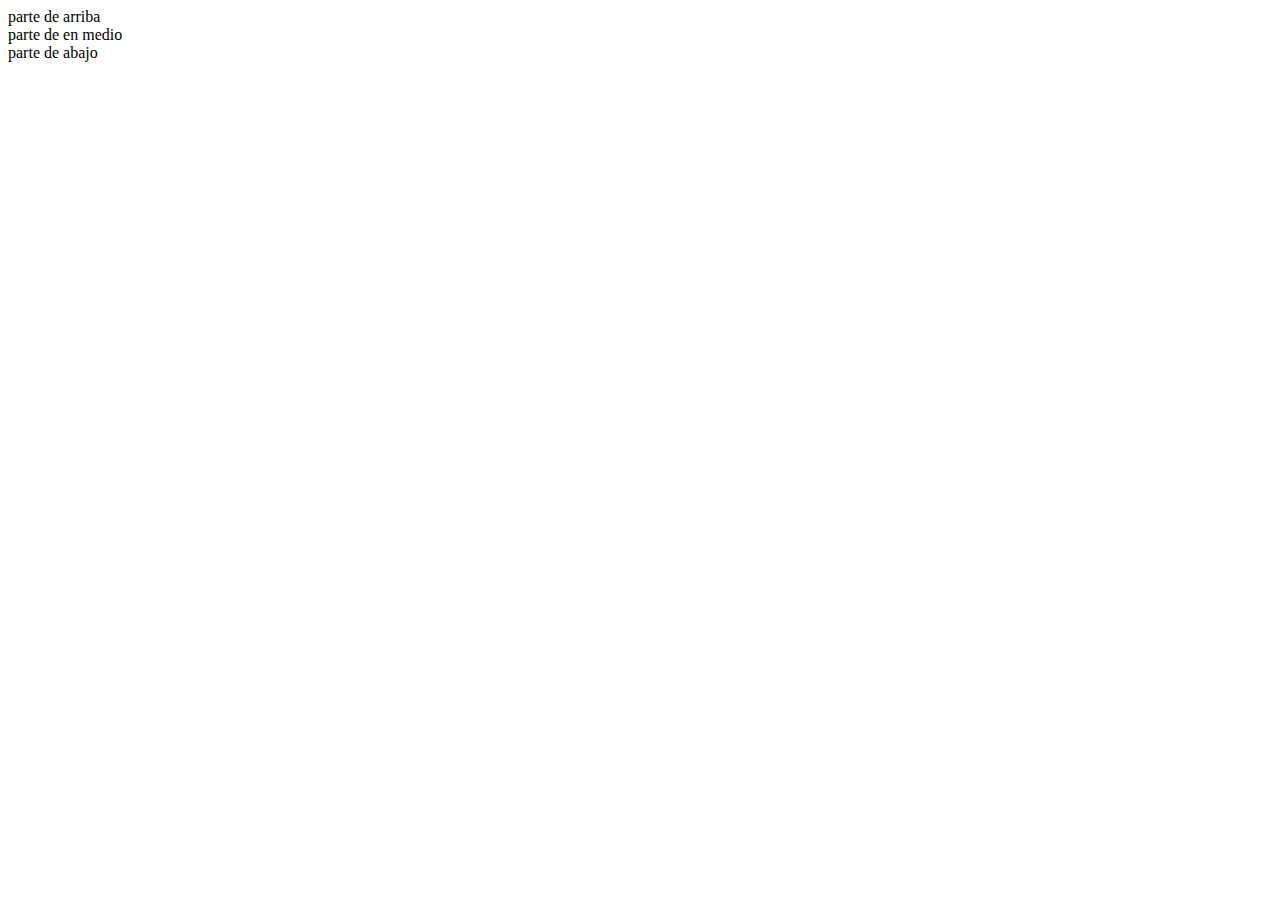
==== index.html @ 53731730 "added structure" ====
<!DOCTYPE html>
<html lang="en">
<head>
    <meta charset="UTF-8">
    <meta name="viewport" content="width=device-width, initial-scale=1.0">
    <meta http-equiv="X-UA-Compatible" content="ie=edge">
    <title>Bedu travels</title>
    <link rel="stylesheet" href="main.css">
</head>
<body>
    <section class="container">
        <div>parte de arriba</div>
        <div>parte de en medio</div>
        <div>parte de abajo</div>

    </section>
    
</body>
</html>
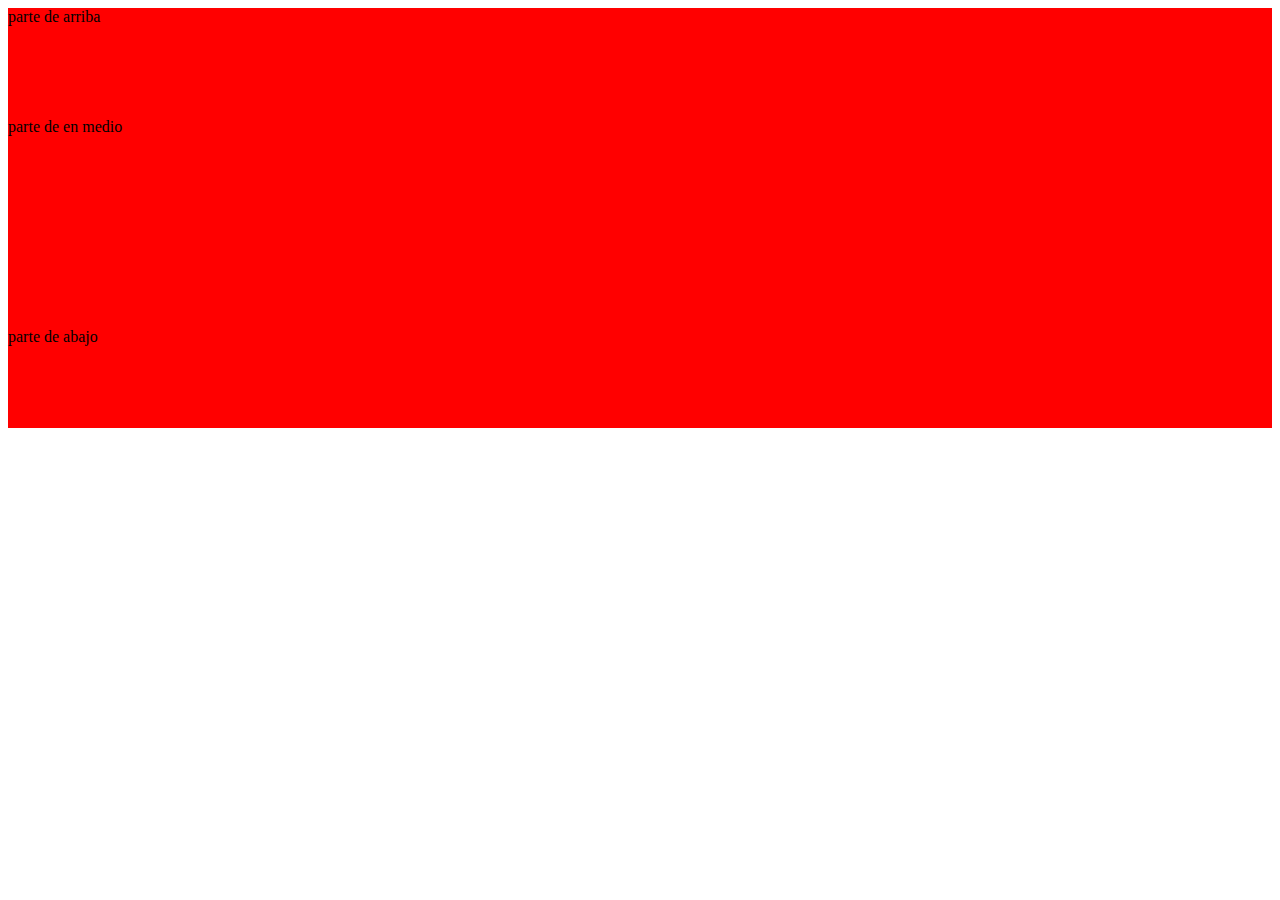
==== commit 24dc3f94: "assigned css file to html" ====
--- a/index.html
+++ b/index.html
@@ -5,7 +5,7 @@
     <meta name="viewport" content="width=device-width, initial-scale=1.0">
     <meta http-equiv="X-UA-Compatible" content="ie=edge">
     <title>Bedu travels</title>
-    <link rel="stylesheet" href="main.css">
+    <link rel="stylesheet" href="./assets/css/main.css">
 </head>
 <body>
     <section class="container">
--- a/assets/css/main.css
+++ b/assets/css/main.css
@@ -0,0 +1,8 @@
+.container {
+    
+    background-color: red;
+    display:grid;
+    grid-template-rows: 100px 200px 100px;
+    grid-gap:10px;
+    
+}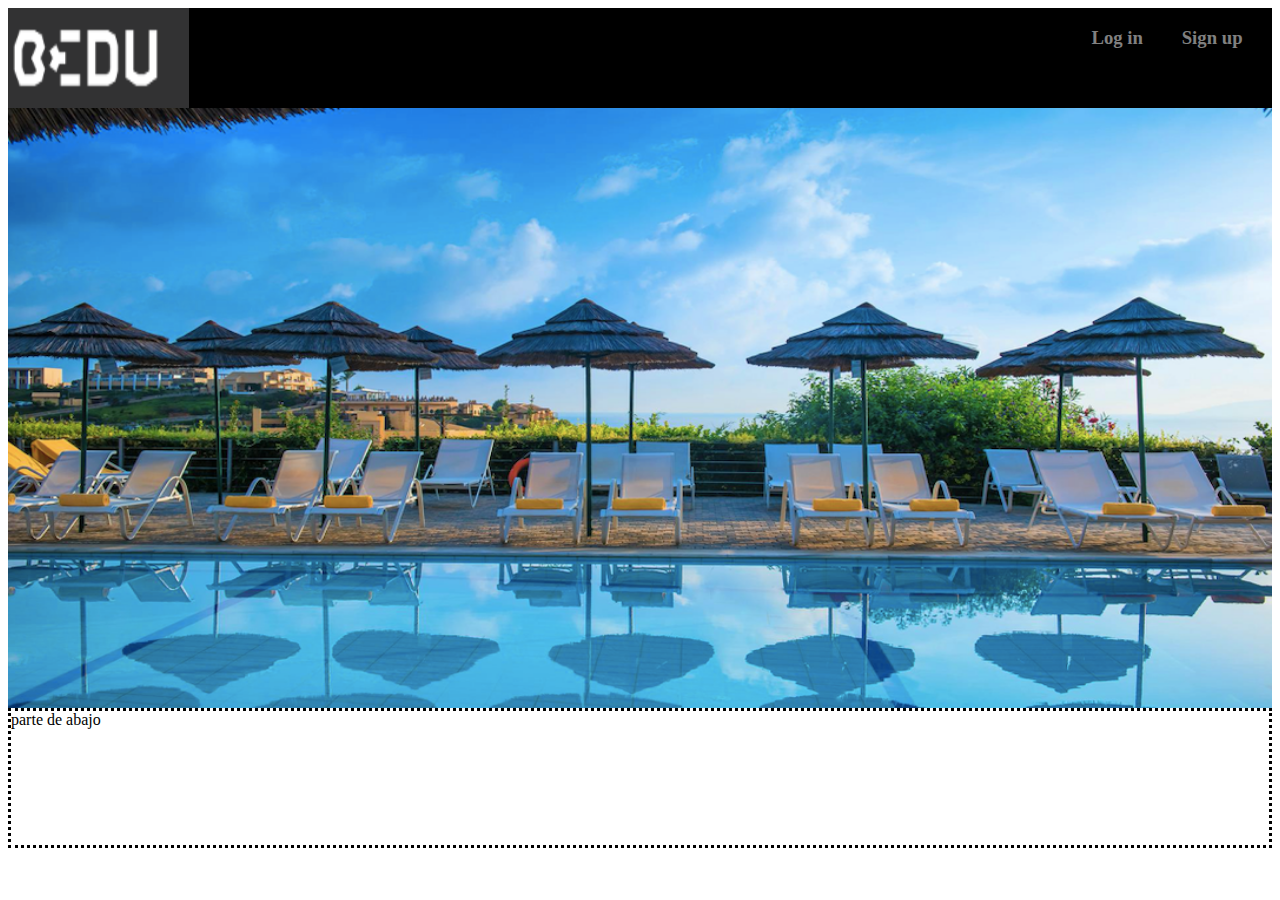
==== commit 69606f99: "intro page almost finished" ====
--- a/index.html
+++ b/index.html
@@ -8,12 +8,27 @@
     <link rel="stylesheet" href="./assets/css/main.css">
 </head>
 <body>
-    <section class="container">
-        <div>parte de arriba</div>
-        <div>parte de en medio</div>
-        <div>parte de abajo</div>
+    <div class="container">
+        <header class="header1">
+            <div class="logoBed">
+                <img src="./assets/images/beduimg.png" alt="bedu-logo">
+            </div>
+            <div class = "bar"></div>
+            <div class = "loginbutton">
+                <h3 class = "loginText">Log in</h3>
+            </div>
+            <div class = "signupbutton">
+                <h3 class = "loginText">Sign up</h3>
+            </div>
+        </header>
+        <section class="body1">
+                
+               <!-- <img src="./assets/images/poolpic2.png" alt="pool-pic"> -->
+                
+        </section>
+        <footer class="footer1">parte de abajo</footer>
 
-    </section>
+    </div>
     
 </body>
 </html>--- a/assets/css/main.css
+++ b/assets/css/main.css
@@ -1,8 +1,70 @@
 .container {
     
-    background-color: red;
+    /*background-color: red;*/
     display:grid;
-    grid-template-rows: 100px 200px 100px;
-    grid-gap:10px;
+    grid-template-rows: 100px 600px 140px;
+    grid-gap:0px;
     
+}
+
+header {
+    /*border-style: dotted;*/
+    /*background-color: black;*/
+}
+
+.header1 {
+    display:flex;
+}
+
+.body1 {
+    display:flex;
+    background-size: 100% 100%;
+    background-image: url("../images/poolpic2.png");
+    
+
+}
+
+.footer1 {
+    border-style: dotted;
+}
+
+.logoBed {
+    flex: 4;
+    /*border-style: dotted;*/
+}
+.bar {
+    flex : 20;
+    /*border-style: dotted;*/
+    background-color: black;
+    
+}
+
+.loginbutton {
+    flex : 2;
+    background-color: black;
+    /*border-style: dotted;*/
+}
+
+.signupbutton {
+    flex : 2;
+    /*border-style: dotted;*/
+    background-color:black;
+}
+
+body div header div img {
+    width : 100%;
+    height: 100%;
+    
+}
+
+/*
+body div section img {
+    width : 100%;
+    height: 100%;
+}
+
+*/
+
+.loginText {
+    color: gray;
 }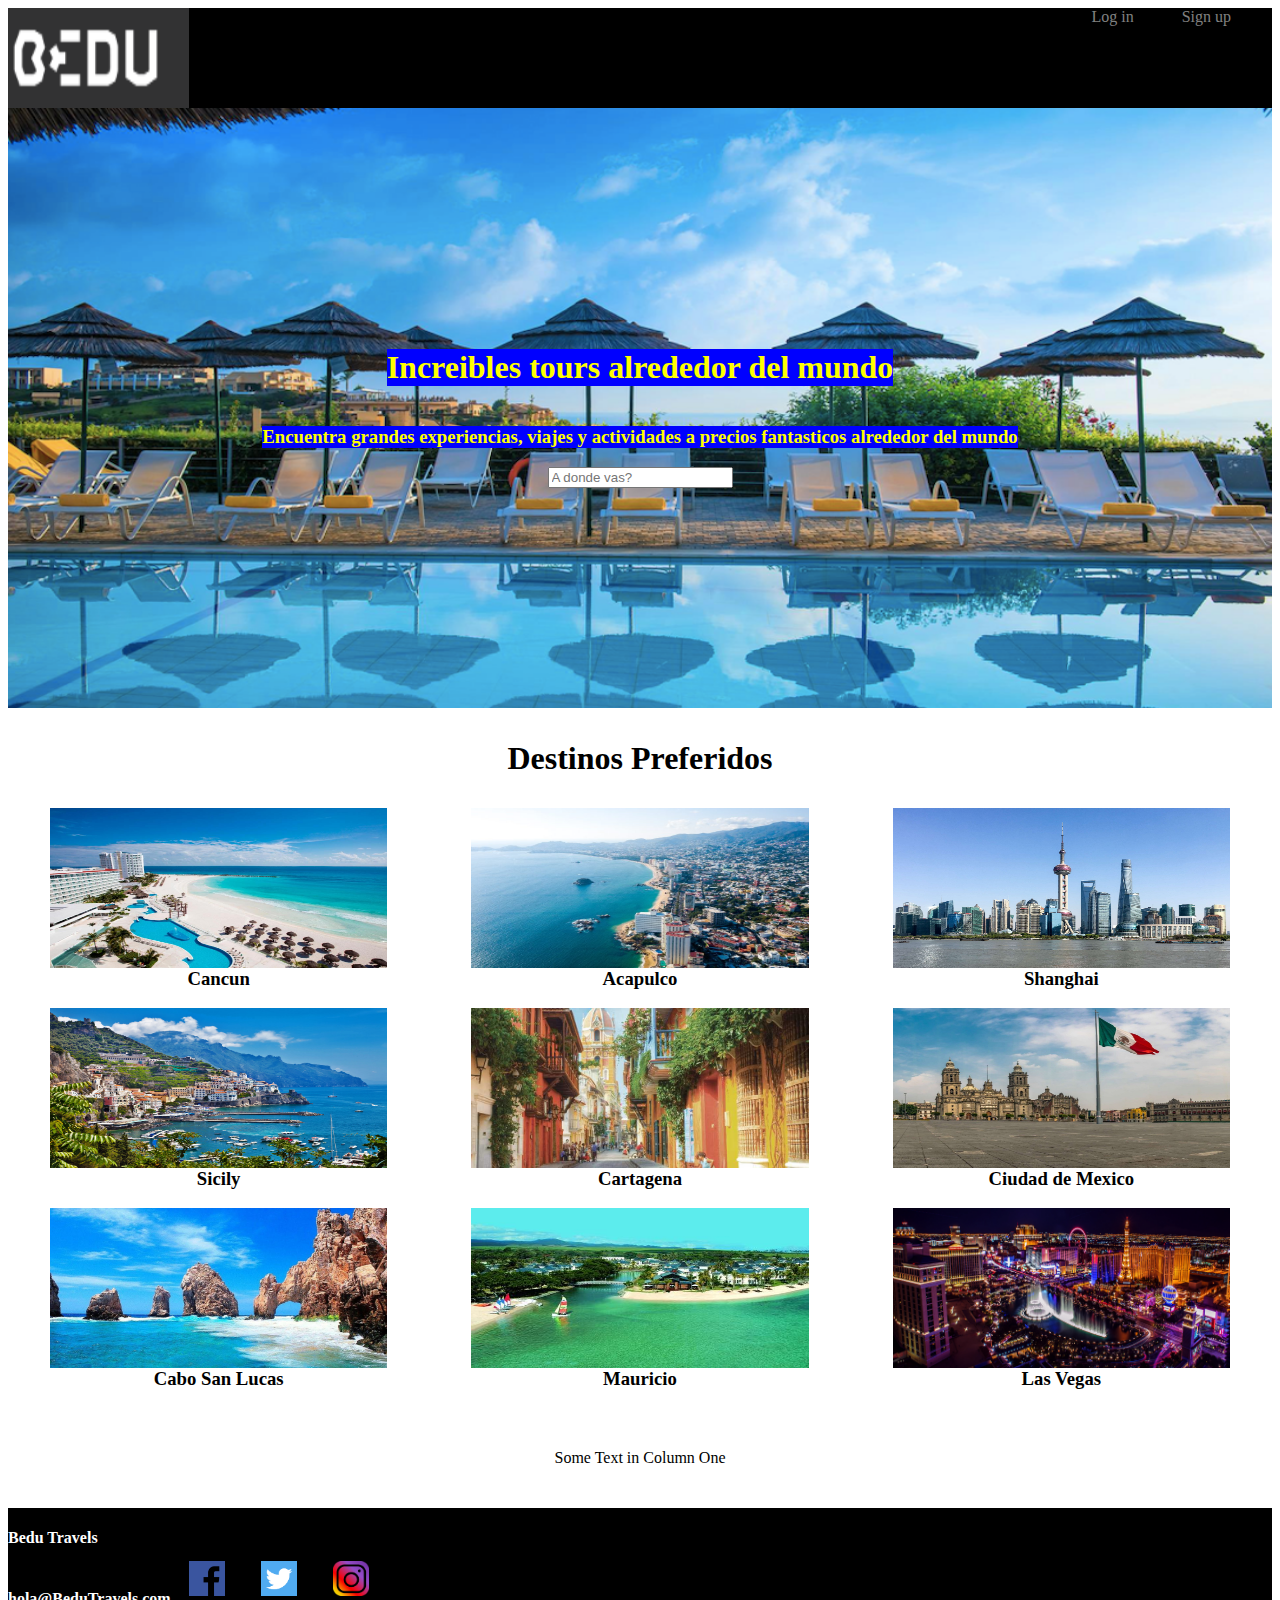
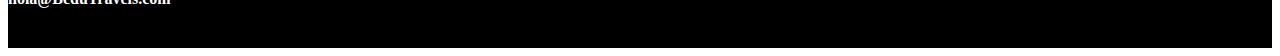
==== commit b19c2ef4: "added destination pictures" ====
--- a/index.html
+++ b/index.html
@@ -15,18 +15,123 @@
             </div>
             <div class = "bar"></div>
             <div class = "loginbutton">
-                <h3 class = "loginText">Log in</h3>
+                <a class = "loginText">Log in</a>
             </div>
             <div class = "signupbutton">
-                <h3 class = "loginText">Sign up</h3>
+                <a class = "loginText">Sign up</a>
+            </div>
+
+            <div class = "divIniciaSesion">
+                <button class ="buttonText2">Login</button>
             </div>
         </header>
         <section class="body1">
                 
                <!-- <img src="./assets/images/poolpic2.png" alt="pool-pic"> -->
-                
+               <h1 class = "text1">Increibles tours alrededor del mundo</h1>
+               <h3 class = "text1">Encuentra grandes experiencias, viajes y actividades a precios fantasticos alrededor del mundo</h3>
+                <form action="/respuestaUsuario/">
+                    <input type="text" placeholder="A donde vas?">
+                </form>
         </section>
-        <footer class="footer1">parte de abajo</footer>
+
+        <section class="body2">
+
+                <div class='row'>
+                        <div class='column'>
+                          <div class='blue-column'>
+                            <h1 class = 'destinosPref'>Destinos Preferidos</h1>
+                          </div>
+                        </div>
+                        
+                </div>
+
+                <div class='row2'>
+                        <div class='column'>
+                          <div class='pink-column'>
+                            <img src="./assets/images/cancun.jpg" alt="cancun">
+                            <h3>Cancun</h3>
+                          </div>
+                        </div>
+                        <div class='column'>
+                          <div class='red-column'>
+                            <img src="./assets/images/acapulco.jpg" alt="acapulco">
+                            <h3>Acapulco</h3>
+                          </div>
+                        </div>
+                        <div class='column'>
+                                <div class='orange-column'>
+                                  <img src="./assets/images/Shanghai.jpg" alt="Shanghai">
+                                  <h3>Shanghai</h3>
+                                </div>
+                        </div>
+                </div>
+
+                <div class='row2'>
+                        <div class='column'>
+                          <div class='red-column'>
+                            <img src="./assets/images/sicily.jpg" alt="sicily">
+                            <h3>Sicily</h3>
+                          </div>
+                        </div>
+                        <div class='column'>
+                          <div class='orange-column'>
+                            <img src="./assets/images/cartagena.jpg" alt="cartagena">
+                            <h3>Cartagena</h3>
+                          </div>
+                        </div>
+                        <div class='column'>
+                                <div class='pink-column'>
+                                  <img src="./assets/images/cdmx.jpg" alt="cdmx">
+                                  <h3>Ciudad de Mexico</h3>
+                                </div>
+                        </div>
+                </div>
+
+                <div class='row2'>
+                        <div class='column'>
+                          <div class='pink-column'>
+                            <img src="./assets/images/cabo.jpg" alt="cabo">
+                            <h3>Cabo San Lucas</h3>
+                          </div>
+                        </div>
+                        <div class='column'>
+                          <div class='red-column'>
+                            <img src="./assets/images/mauricio.jpg" alt="mauricio">
+                            <h3>Mauricio</h3>
+                          </div>
+                        </div>
+                        <div class='column'>
+                                <div class='orange-column'>
+                                  <img src="./assets/images/vegas.jpg"  alt="vegas">
+                                  <h3>Las Vegas</h3>
+                                </div>
+                        </div>
+                </div>
+
+                <div class='row'>
+                        <div class='column'>
+                          <div class='blue-column'>
+                            Some Text in Column One
+                          </div>
+                        </div>
+                        
+                </div>
+
+        </section>
+
+        <footer class="footer1">
+            <div class = "footerText">
+                <h4>Bedu Travels</h4>
+                <h4>hola@BeduTravels.com</h4>
+            </div>
+            <div class = "facebooktwitterlogos">
+                <img src="./assets/images/facebooklogo.png" alt="facebooklogo">
+                <img src="./assets/images/twitterlogo.png" alt="twitterlogo">
+                <img src="./assets/images/instagramlogo.png" alt="instagramlogo">
+            </div>
+            <div class = "barFooter"></div>
+        </footer>
 
     </div>
     
--- a/assets/css/main.css
+++ b/assets/css/main.css
@@ -2,7 +2,7 @@
     
     /*background-color: red;*/
     display:grid;
-    grid-template-rows: 100px 600px 140px;
+    grid-template-rows: 100px 600px 800px 140px;
     grid-gap:0px;
     
 }
@@ -18,14 +18,24 @@
 
 .body1 {
     display:flex;
-    background-size: 100% 100%;
+    justify-content: center;
+    align-items: center;
+    flex-direction: column;
+    background-size: 100% 100%; /* para que se ajuste el tamano de la imagen al contenedor */
     background-image: url("../images/poolpic2.png");
     
 
 }
 
+.body2 {
+    display : flex;
+    flex-direction: column;
+}
+
 .footer1 {
-    border-style: dotted;
+    
+    background-color : black;
+    display:flex;
 }
 
 .logoBed {
@@ -49,6 +59,23 @@
     flex : 2;
     /*border-style: dotted;*/
     background-color:black;
+}
+
+.buttonText2 {
+    display:none;
+    background-color:white;
+    
+    color:gray;
+    font-size: 100%;
+    
+}
+
+.divIniciaSesion {
+    flex:8;
+    display:none;
+    background-color:black;
+    align-items: center;
+    
 }
 
 body div header div img {
@@ -67,4 +94,168 @@
 
 .loginText {
     color: gray;
+}
+
+.text1 {
+    color: yellow;
+    background-color : blue;
+    text-align: center;
+}
+
+.footerText {
+    
+    flex : 3;
+    display:flex;
+    flex-direction:column;
+    
+}
+
+.facebooktwitterlogos {
+    
+    flex:3;
+    display:flex;
+    justify-content: space-between;
+    
+    align-items:center;
+}
+
+.barFooter {
+    flex : 15;
+}
+
+body div footer div h4 {
+    color: white;
+}
+
+body div footer div img {
+    width : 20%;
+    height : 25%;
+
+}
+
+.row {
+    display: flex;
+    flex-direction: row;
+    flex-wrap: wrap;
+    width: 100%;
+    height : 100px;
+    /*border: 1px dashed red;*/
+  }
+
+  .row2 {
+    display: flex;
+    flex-direction: row;
+    flex-wrap: wrap;
+    width: 100%;
+    height : 200px;
+    /*border: 1px dashed red;*/
+  }
+  
+  .column {
+    display: flex;
+    flex-direction: column;
+    flex-basis: 100%;
+    flex: 1;
+  }
+
+  .blue-column {
+      display:flex;
+      align-items: center;
+      justify-content: center;
+    /*background-color: blue;*/
+    height: 100px;
+  }
+  
+  .green-column {
+    background-color: green;
+    height: 100px;
+  }
+
+  .orange-column {
+      display:flex;
+      flex-direction:column;
+      align-items:center;
+      /*background-color:orange;*/
+      height : 200px;
+  }
+
+  .pink-column {
+    display:flex;
+    flex-direction:column;
+    align-items:center;
+    /*background-color:pink; */
+    height : 200px;
+}
+
+.red-column {
+    display:flex;
+    flex-direction: column;
+    align-items: center;
+    /*background-color:red; */
+    height : 200px;
+}
+
+.red-column img {
+    width: 80%;
+    height:80%;
+}
+
+.pink-column img {
+    width:80%;
+    height:80%;
+}
+
+.orange-column img {
+    width:80%;
+    height:80%;
+}
+
+.red-column h3 {
+    margin:0;
+}
+
+.pink-column h3 {
+    margin:0;
+}
+
+.orange-column h3 {
+    margin:0;
+}
+
+
+@media screen and (max-width: 425px) {
+    .loginbutton {
+        display : none;
+    }
+    .signupbutton {
+        display:none;
+    }
+
+    .logoBed {
+        flex:12;
+    }
+
+    .bar {
+        flex : 12;
+    }
+
+    .divIniciaSesion {
+        display:flex;
+    }
+    .buttonText2 {
+        display:flex;
+    }
+
+    .footer1 {
+        display:none;
+    }
+
+    .container {
+    
+        /*background-color: red;*/
+        display:grid;
+        grid-template-rows: 100px 600px 800px;
+        grid-gap:0px;
+        
+    }
 }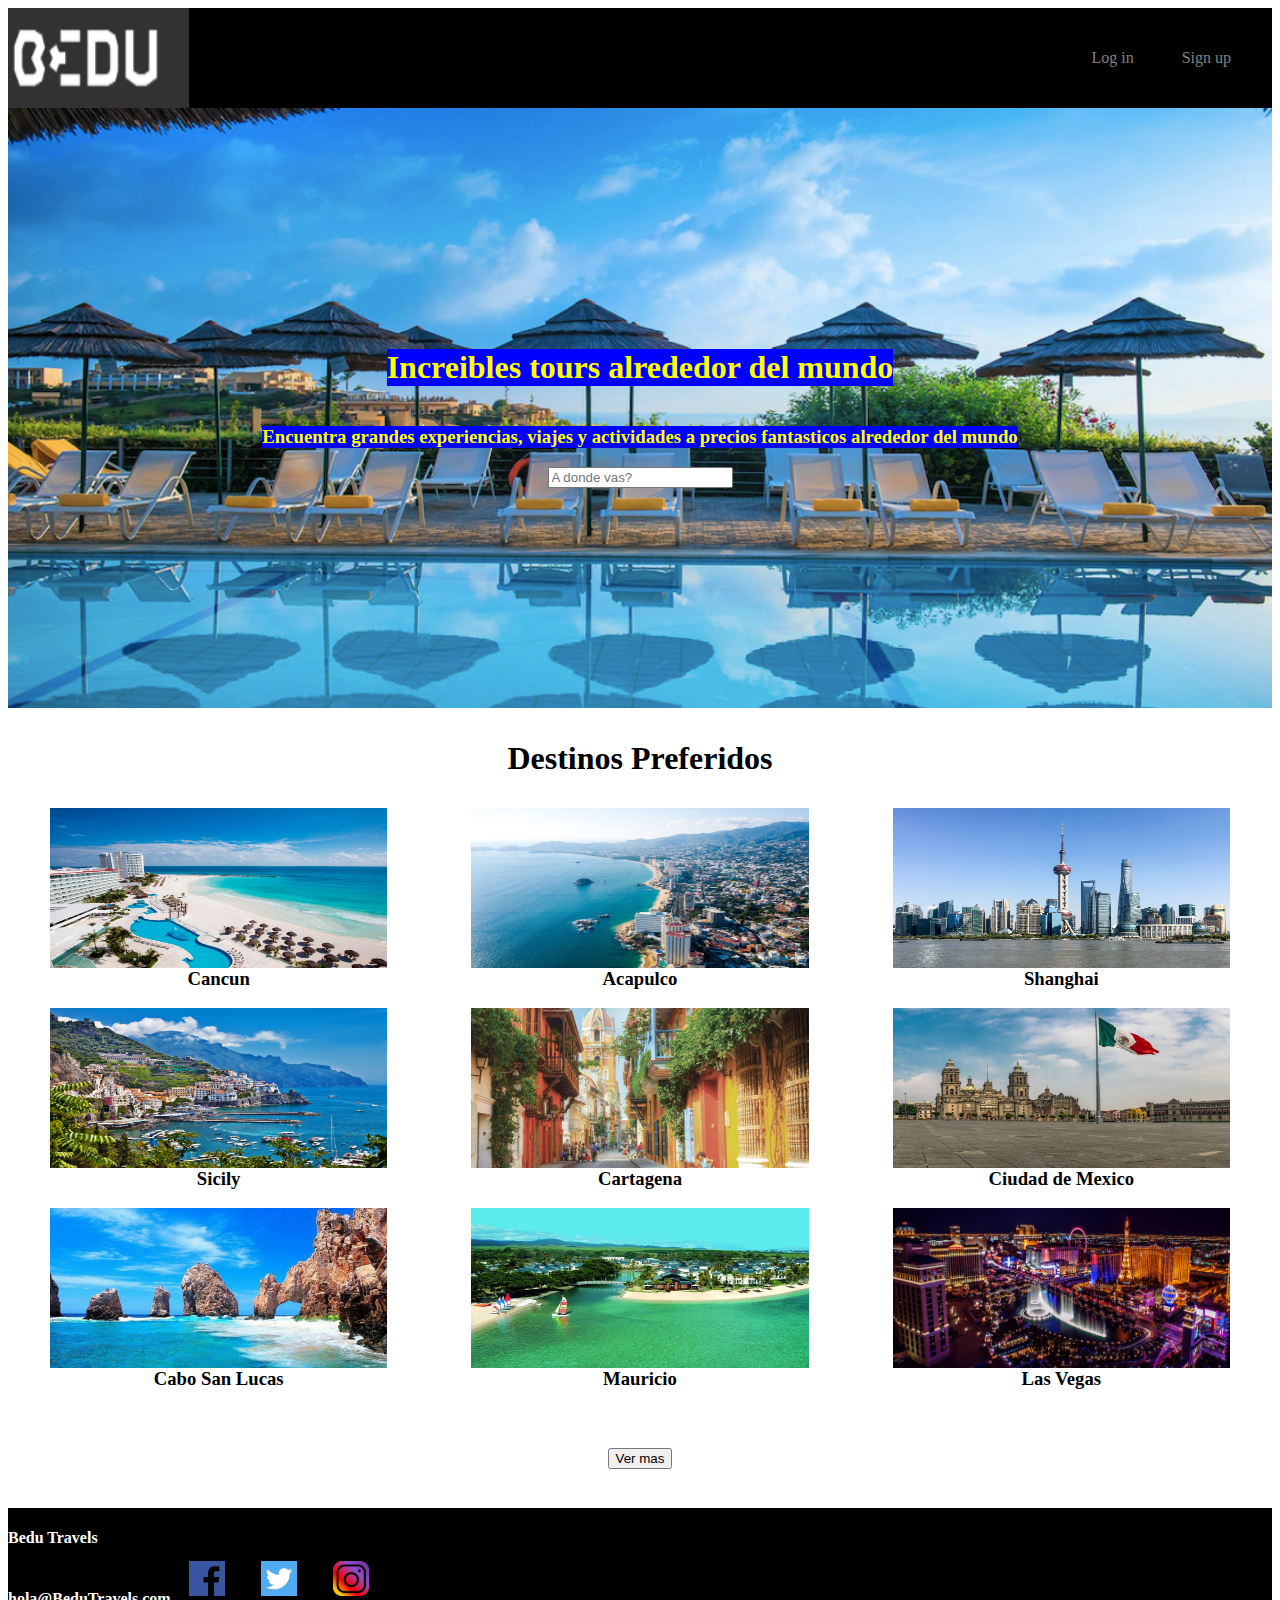
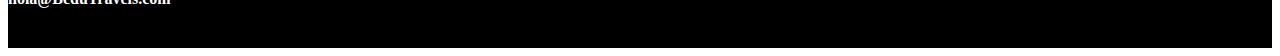
==== commit 3b0d1d7e: "started working on sign up page" ====
--- a/index.html
+++ b/index.html
@@ -112,7 +112,9 @@
                 <div class='row'>
                         <div class='column'>
                           <div class='blue-column'>
-                            Some Text in Column One
+                            <button>
+                              Ver mas
+                            </button>
                           </div>
                         </div>
                         
--- a/assets/css/main.css
+++ b/assets/css/main.css
@@ -1,87 +1,91 @@
 .container {
-    
-    /*background-color: red;*/
-    display:grid;
-    grid-template-rows: 100px 600px 800px 140px;
-    grid-gap:0px;
-    
+  /*background-color: red;*/
+  display: grid;
+  grid-template-rows: 100px 600px 800px 140px;
+  grid-gap: 0px;
 }
 
 header {
-    /*border-style: dotted;*/
-    /*background-color: black;*/
+  /*border-style: dotted;*/
+  /*background-color: black;*/
 }
 
 .header1 {
-    display:flex;
+  display: flex;
 }
 
 .body1 {
-    display:flex;
-    justify-content: center;
-    align-items: center;
-    flex-direction: column;
-    background-size: 100% 100%; /* para que se ajuste el tamano de la imagen al contenedor */
-    background-image: url("../images/poolpic2.png");
-    
-
+  display: flex;
+  justify-content: center;
+  align-items: center;
+  flex-direction: column;
+  background-size: 100% 100%;
+  /* para que se ajuste el tamano de la imagen al contenedor */
+  background-image: url("../images/poolpic2.png");
+}
+
+body div footer div h4 {
+  color: white;
+}
+
+body div footer div img {
+  width: 20%;
+  height: 25%;
 }
 
 .body2 {
-    display : flex;
-    flex-direction: column;
+  display: flex;
+  flex-direction: column;
 }
 
 .footer1 {
-    
-    background-color : black;
-    display:flex;
+  background-color: black;
+  display: flex;
 }
 
 .logoBed {
-    flex: 4;
-    /*border-style: dotted;*/
-}
+  flex: 4;
+  /*border-style: dotted;*/
+}
+
 .bar {
-    flex : 20;
-    /*border-style: dotted;*/
-    background-color: black;
-    
+  flex: 20;
+  /*border-style: dotted;*/
+  background-color: black;
 }
 
 .loginbutton {
-    flex : 2;
-    background-color: black;
-    /*border-style: dotted;*/
+  flex: 2;
+  background-color: black;
+  display: flex;
+  align-items: center;
 }
 
 .signupbutton {
-    flex : 2;
-    /*border-style: dotted;*/
-    background-color:black;
+  flex: 2;
+  /*border-style: dotted;*/
+  background-color: black;
+  display: flex;
+  align-items: center;
 }
 
 .buttonText2 {
-    display:none;
-    background-color:white;
-    
-    color:gray;
-    font-size: 100%;
-    
+  display: none;
+  background-color: white;
+  color: gray;
+  font-size: 100%;
 }
 
 .divIniciaSesion {
-    flex:8;
-    display:none;
-    background-color:black;
-    align-items: center;
-    
+  flex: 8;
+  display: none;
+  background-color: black;
+  align-items: center;
 }
 
 body div header div img {
-    width : 100%;
-    height: 100%;
-    
+  width: 100%;
+  height: 100%;
 }
 
 /*
@@ -91,171 +95,191 @@
 }
 
 */
-
 .loginText {
-    color: gray;
+  color: gray;
 }
 
 .text1 {
-    color: yellow;
-    background-color : blue;
-    text-align: center;
+  color: yellow;
+  background-color: blue;
+  text-align: center;
 }
 
 .footerText {
-    
-    flex : 3;
-    display:flex;
-    flex-direction:column;
-    
+  flex: 3;
+  display: flex;
+  flex-direction: column;
 }
 
 .facebooktwitterlogos {
-    
-    flex:3;
-    display:flex;
-    justify-content: space-between;
-    
-    align-items:center;
+  flex: 3;
+  display: flex;
+  justify-content: space-between;
+  align-items: center;
 }
 
 .barFooter {
-    flex : 15;
-}
-
-body div footer div h4 {
-    color: white;
-}
-
-body div footer div img {
-    width : 20%;
-    height : 25%;
-
+  flex: 15;
 }
 
 .row {
+  display: flex;
+  flex-direction: row;
+  flex-wrap: wrap;
+  width: 100%;
+  height: 100px;
+  /*border: 1px dashed red;*/
+}
+
+.row2 {
+  display: flex;
+  flex-direction: row;
+  flex-wrap: wrap;
+  width: 100%;
+  height: 200px;
+  /*border: 1px dashed red;*/
+}
+
+.column {
+  display: flex;
+  flex-direction: column;
+  flex-basis: 100%;
+  flex: 1;
+}
+
+.blue-column {
+  display: flex;
+  align-items: center;
+  justify-content: center;
+  /*background-color: blue;*/
+  height: 100px;
+}
+
+.green-column {
+  background-color: green;
+  height: 100px;
+}
+
+.orange-column {
+  display: flex;
+  flex-direction: column;
+  align-items: center;
+  /*background-color:orange;*/
+  height: 200px;
+}
+
+.pink-column {
+  display: flex;
+  flex-direction: column;
+  align-items: center;
+  /*background-color:pink; */
+  height: 200px;
+}
+
+.red-column {
+  display: flex;
+  flex-direction: column;
+  align-items: center;
+  /*background-color:red; */
+  height: 200px;
+}
+
+.red-column img {
+  width: 80%;
+  height: 80%;
+}
+
+.pink-column img {
+  width: 80%;
+  height: 80%;
+}
+
+.orange-column img {
+  width: 80%;
+  height: 80%;
+}
+
+.red-column h3 {
+  margin: 0;
+}
+
+.pink-column h3 {
+  margin: 0;
+}
+
+.orange-column h3 {
+  margin: 0;
+}
+
+.bodySignUp {
+  /*background-color: blue;*/
+  display: flex;
+  flex-direction: column;
+}
+.bodySignUp .title {
+  background-color: orange;
+  width: 100%;
+  height: 100px;
+  display: flex;
+  flex-direction: column;
+  align-items: center;
+}
+.bodySignUp .campos {
+  /*background-color:blue;*/
+  width: 100%;
+  height: 600px;
+  display: flex;
+}
+.bodySignUp .campos .formulario {
+  background-color: blue;
+  flex: 3;
+  display: flex;
+  flex-direction: column;
+  align-items: center;
+}
+.bodySignUp .campos .formulario form {
+  /*margin:3px; */
+}
+.bodySignUp .campos .imagenSignup {
+  background-color: red;
+  flex: 2;
+}
+
+@media screen and (max-width: 425px) {
+  .loginbutton {
+    display: none;
+  }
+
+  .signupbutton {
+    display: none;
+  }
+
+  .logoBed {
+    flex: 12;
+  }
+
+  .bar {
+    flex: 12;
+  }
+
+  .divIniciaSesion {
     display: flex;
-    flex-direction: row;
-    flex-wrap: wrap;
-    width: 100%;
-    height : 100px;
-    /*border: 1px dashed red;*/
-  }
-
-  .row2 {
+  }
+
+  .buttonText2 {
     display: flex;
-    flex-direction: row;
-    flex-wrap: wrap;
-    width: 100%;
-    height : 200px;
-    /*border: 1px dashed red;*/
-  }
-  
-  .column {
-    display: flex;
-    flex-direction: column;
-    flex-basis: 100%;
-    flex: 1;
-  }
-
-  .blue-column {
-      display:flex;
-      align-items: center;
-      justify-content: center;
-    /*background-color: blue;*/
-    height: 100px;
-  }
-  
-  .green-column {
-    background-color: green;
-    height: 100px;
-  }
-
-  .orange-column {
-      display:flex;
-      flex-direction:column;
-      align-items:center;
-      /*background-color:orange;*/
-      height : 200px;
-  }
-
-  .pink-column {
-    display:flex;
-    flex-direction:column;
-    align-items:center;
-    /*background-color:pink; */
-    height : 200px;
-}
-
-.red-column {
-    display:flex;
-    flex-direction: column;
-    align-items: center;
-    /*background-color:red; */
-    height : 200px;
-}
-
-.red-column img {
-    width: 80%;
-    height:80%;
-}
-
-.pink-column img {
-    width:80%;
-    height:80%;
-}
-
-.orange-column img {
-    width:80%;
-    height:80%;
-}
-
-.red-column h3 {
-    margin:0;
-}
-
-.pink-column h3 {
-    margin:0;
-}
-
-.orange-column h3 {
-    margin:0;
-}
-
-
-@media screen and (max-width: 425px) {
-    .loginbutton {
-        display : none;
-    }
-    .signupbutton {
-        display:none;
-    }
-
-    .logoBed {
-        flex:12;
-    }
-
-    .bar {
-        flex : 12;
-    }
-
-    .divIniciaSesion {
-        display:flex;
-    }
-    .buttonText2 {
-        display:flex;
-    }
-
-    .footer1 {
-        display:none;
-    }
-
-    .container {
-    
-        /*background-color: red;*/
-        display:grid;
-        grid-template-rows: 100px 600px 800px;
-        grid-gap:0px;
-        
-    }
-}+  }
+
+  .footer1 {
+    display: none;
+  }
+
+  .container {
+    /*background-color: red;*/
+    display: grid;
+    grid-template-rows: 100px 600px 800px;
+    grid-gap: 0px;
+  }
+}
+
+/*# sourceMappingURL=main.css.map */
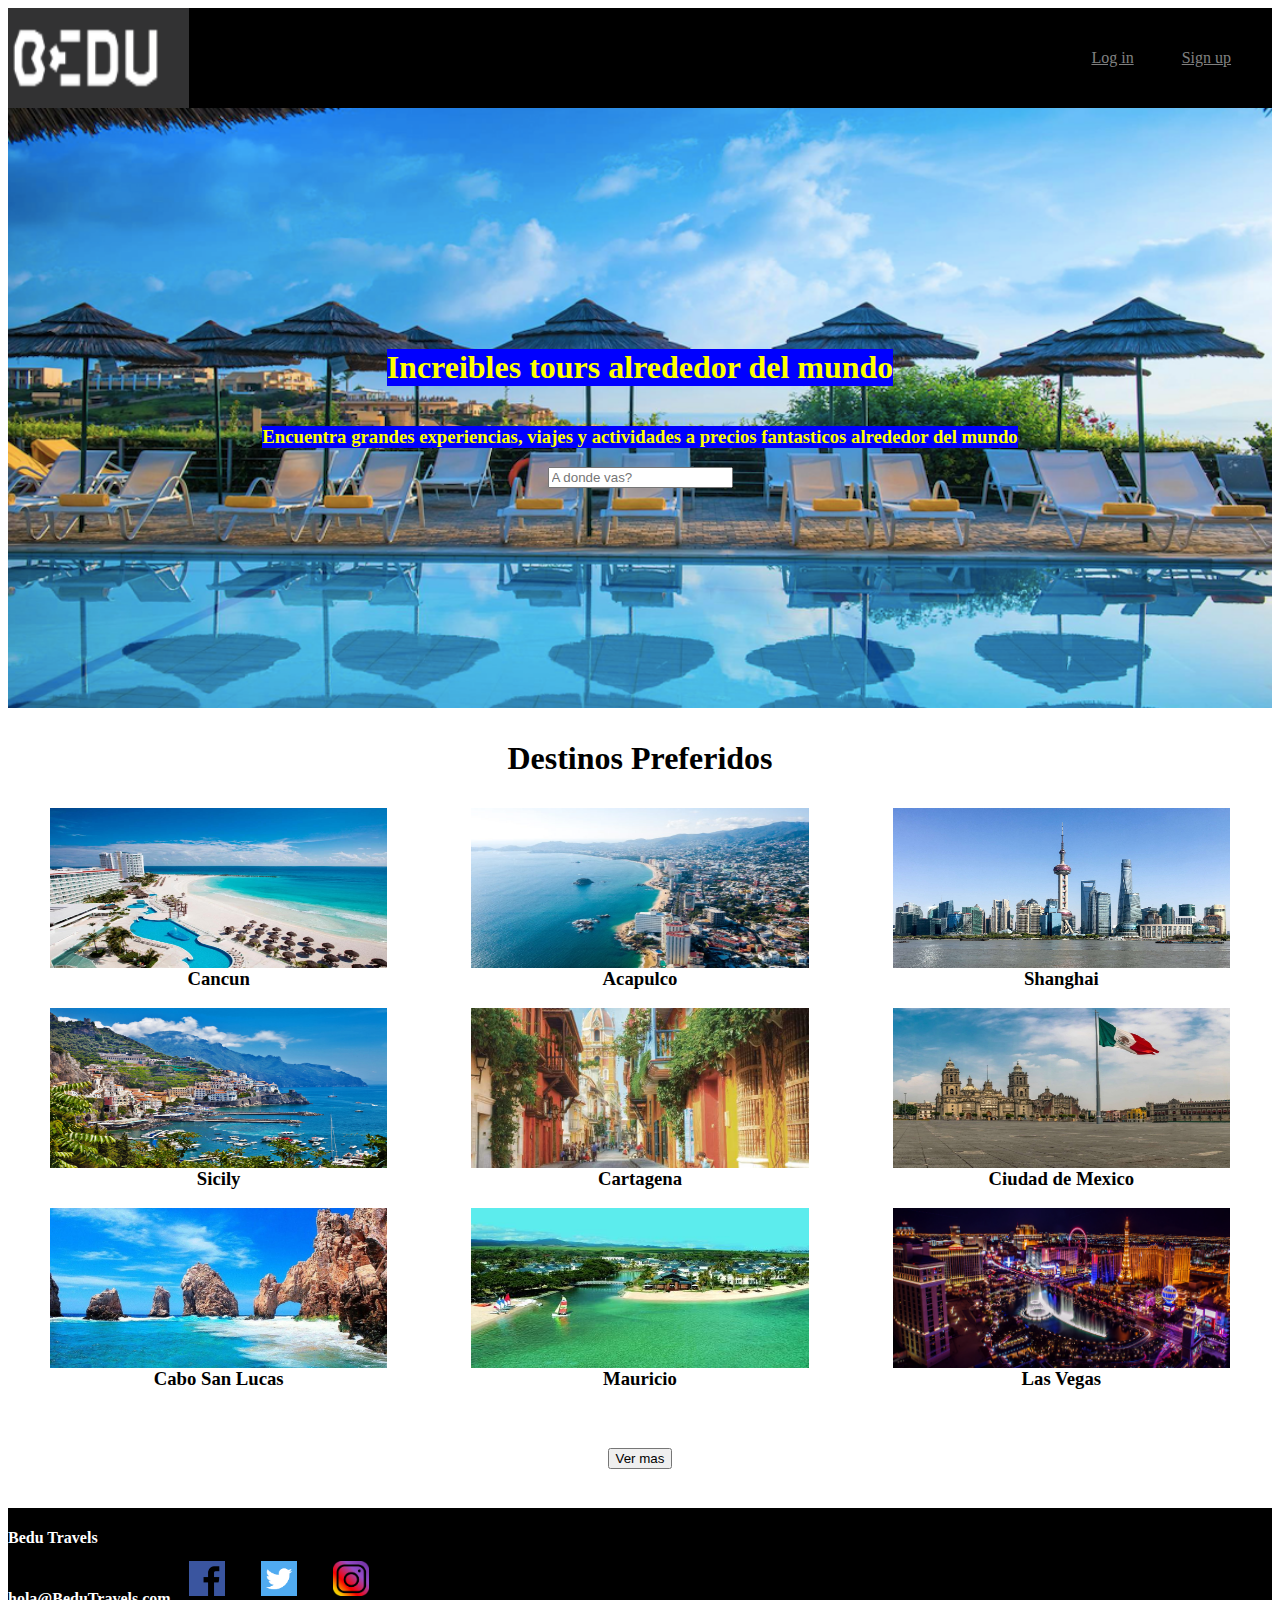
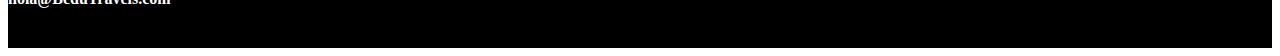
==== commit 2544cf12: "ya los enlaces funcionan" ====
--- a/index.html
+++ b/index.html
@@ -15,14 +15,14 @@
             </div>
             <div class = "bar"></div>
             <div class = "loginbutton">
-                <a class = "loginText">Log in</a>
+                <a href="./login.html" class = "loginText">Log in</a>
             </div>
             <div class = "signupbutton">
-                <a class = "loginText">Sign up</a>
+                <a href="./signup.html" class = "loginText">Sign up</a>
             </div>
 
             <div class = "divIniciaSesion">
-                <button class ="buttonText2">Login</button>
+                <button onclick="location.href='./login.html'" class ="buttonText2">Login</button>
             </div>
         </header>
         <section class="body1">
--- a/assets/css/main.css
+++ b/assets/css/main.css
@@ -211,13 +211,84 @@
   margin: 0;
 }
 
+.bodyPasswordRecovery {
+  display: flex;
+  flex-direction: column;
+  height: 100vh;
+}
+.bodyPasswordRecovery .titlePasswordRecovery {
+  flex: 1;
+  display: flex;
+  justify-content: center;
+  align-items: center;
+}
+.bodyPasswordRecovery .descriptionPasswordRecovery {
+  flex: 2;
+  display: flex;
+  justify-content: center;
+  align-items: center;
+}
+.bodyPasswordRecovery .formPasswordRecovery {
+  flex: 3;
+  display: flex;
+  width: 100vw;
+}
+.bodyPasswordRecovery .formPasswordRecovery .column1PassRec {
+  flex: 2;
+}
+.bodyPasswordRecovery .formPasswordRecovery .columnMainPassRec {
+  flex: 2;
+  display: flex;
+  align-items: center;
+  justify-content: center;
+}
+.bodyPasswordRecovery .formPasswordRecovery .columnMainPassRec .passwordRecoveryFormulario {
+  display: flex;
+  flex-direction: column;
+  align-items: center;
+  justify-content: center;
+}
+.bodyPasswordRecovery .formPasswordRecovery .columnMainPassRec .passwordRecoveryFormulario form input {
+  width: 280px;
+}
+.bodyPasswordRecovery .formPasswordRecovery .columnImagePassRec {
+  flex: 2;
+}
+.bodyPasswordRecovery .formPasswordRecovery .columnImagePassRec img {
+  width: 80%;
+  height: 50%;
+}
+
+.bodyLogin {
+  display: flex;
+  flex-direction: column;
+  height: 100vh;
+}
+.bodyLogin .titleLogin {
+  /*height: 100px; */
+  flex: 1;
+  /*background-color:blue;*/
+  display: flex;
+  align-items: center;
+  justify-content: center;
+}
+.bodyLogin .formsLogin {
+  /*height: 600px; */
+  flex: 7;
+  display: flex;
+  align-items: center;
+  justify-content: center;
+}
+.bodyLogin .formsLogin .loginFormulario form input {
+  width: 280px;
+}
+
 .bodySignUp {
   /*background-color: blue;*/
   display: flex;
   flex-direction: column;
 }
 .bodySignUp .title {
-  background-color: orange;
   width: 100%;
   height: 100px;
   display: flex;
@@ -231,18 +302,27 @@
   display: flex;
 }
 .bodySignUp .campos .formulario {
-  background-color: blue;
   flex: 3;
   display: flex;
   flex-direction: column;
+  justify-content: center;
   align-items: center;
 }
 .bodySignUp .campos .formulario form {
   /*margin:3px; */
 }
+.bodySignUp .campos .formulario form input {
+  width: 280px;
+}
 .bodySignUp .campos .imagenSignup {
-  background-color: red;
-  flex: 2;
+  flex: 2;
+  display: flex;
+  justify-content: center;
+  align-items: center;
+}
+.bodySignUp .campos .imagenSignup img {
+  width: 80%;
+  height: 50%;
 }
 
 @media screen and (max-width: 425px) {
@@ -280,6 +360,20 @@
     grid-template-rows: 100px 600px 800px;
     grid-gap: 0px;
   }
+
+  .bodySignUp .campos .imagenSignup {
+    flex: 0;
+  }
+
+  .bodyPasswordRecovery .formPasswordRecovery {
+    flex-direction: column;
+  }
+  .bodyPasswordRecovery .formPasswordRecovery .column1PassRec {
+    flex: 0;
+  }
+  .bodyPasswordRecovery .formPasswordRecovery .columnMainPassRec .passwordRecoveryFormulario form input {
+    width: 230px;
+  }
 }
 
 /*# sourceMappingURL=main.css.map */
